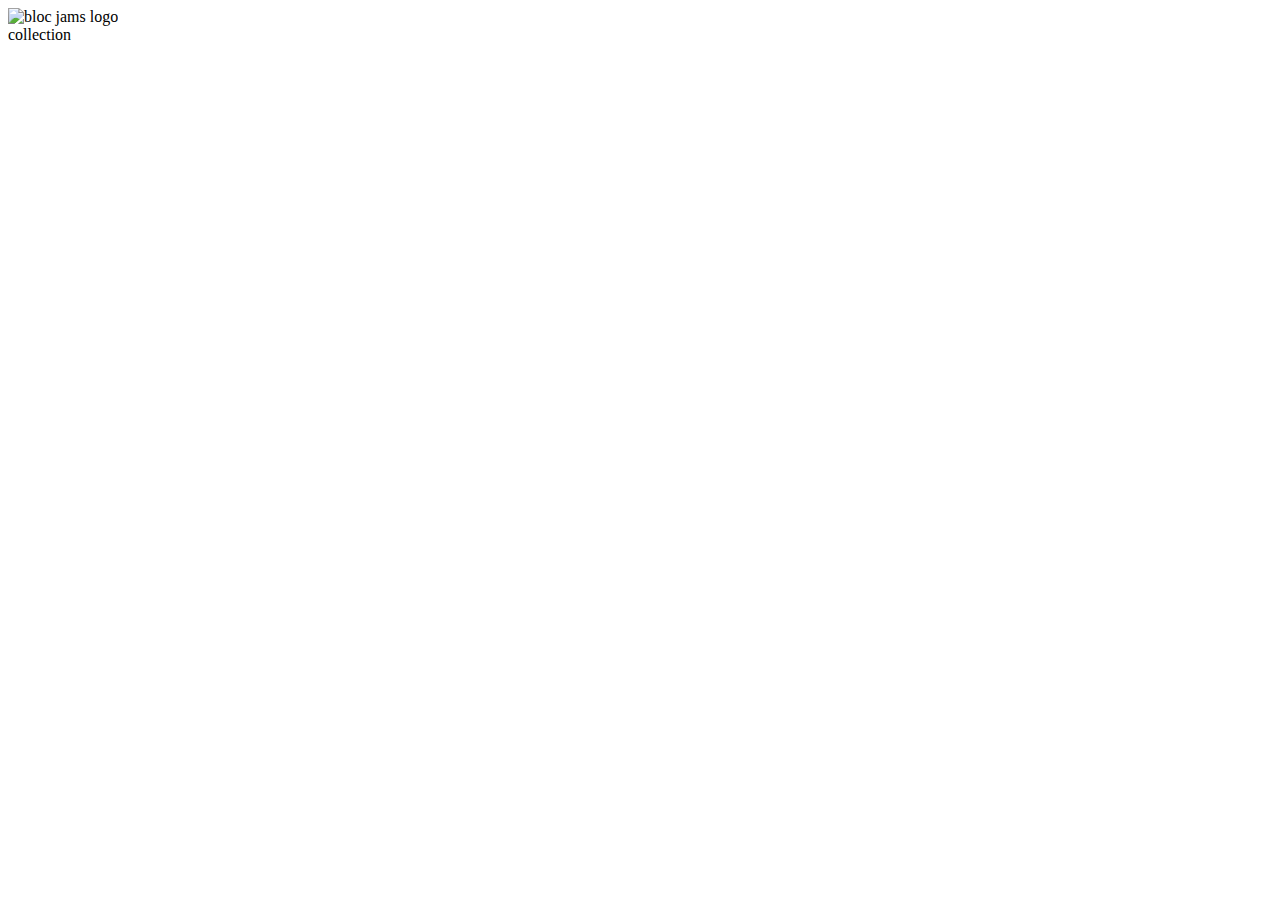
==== app/pages/index.html @ b7068fe1 "added bloc jams angular files" ====
<!DOCTYPE html>
<html ng-app='blocJamsAngular'>

<head lang="en">
    <meta charset="UTF-8">
    <title>Bloc Jams Angular</title>
    <meta name="viewport" content="width=device-width, initial-scale=1">
    <link rel="stylesheet" type="text/css" href="http://fonts.googleapis.com/css?family=Open+Sans:400,800,600,700,300">
    <link rel="stylesheet" type="text/css" href="http://code.ionicframework.com/ionicons/2.0.1/css/ionicons.min.css">
    <link rel="stylesheet" type="text/css" href="/styles/normalize.css">
    <link rel="stylesheet" type="text/css" href="/styles/main.css">
    <link rel="stylesheet" type="text/css" href="/styles/landing.css">
    <link rel="stylesheet" type="text/css" href="/styles/collection.css">
    <link rel="stylesheet" type="text/css" href="/styles/album.css">
    <link rel="stylesheet" type="text/css" href="/styles/player_bar.css">
</head>

<body class="landing">
    <nav class="navbar">
        <!-- nav bar -->
        <a ui-sref="landing" class="logo">
            <img src="assets/images/bloc_jams_logo.png" alt="bloc jams logo">
        </a>
        <div class="links-container">
            <a ui-sref="collection" class="navbar-link">collection</a>
        </div>
    </nav>

    <div ui-view></div>

    <script src="https://ajax.googleapis.com/ajax/libs/angularjs/1.2.24/angular.min.js"></script>
    <script src="https://cdnjs.cloudflare.com/ajax/libs/angular-ui-router/0.2.15/angular-ui-router.min.js"></script>
    <script src="https://cdnjs.cloudflare.com/ajax/libs/buzz/1.1.10/buzz.min.js"></script>
    <script src="https://code.jquery.com/jquery-2.1.3.min.js"></script>
    <script src="/scripts/app.js"></script>
    <script src="/scripts/fixtures.js"></script>
    <script src="/scripts/landing.js"></script>
    
</body>

</html>
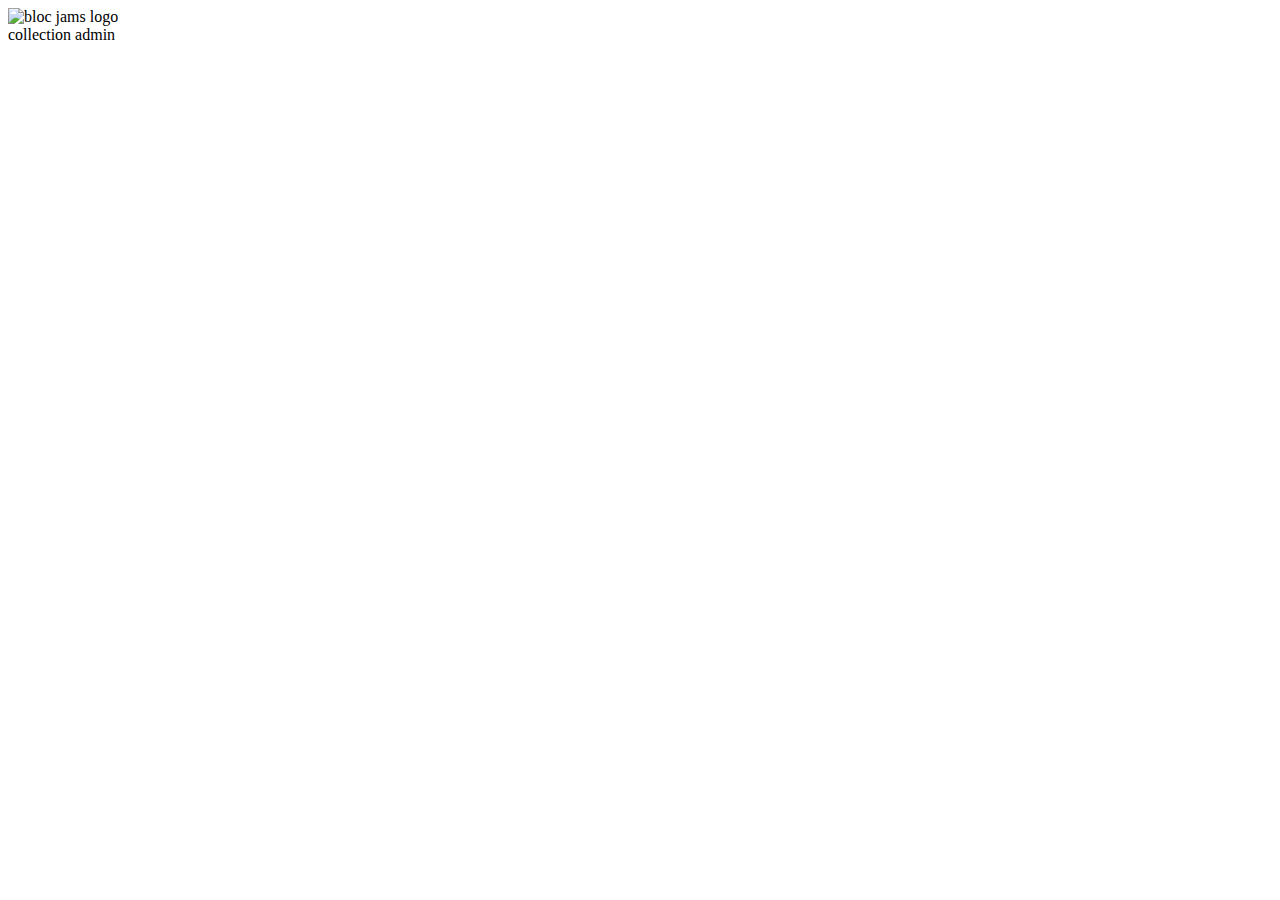
==== commit e6607765: "added tracking for song plays and an admin nav link to index" ====
--- a/app/pages/index.html
+++ b/app/pages/index.html
@@ -1,5 +1,5 @@
 <!DOCTYPE html>
-<html ng-app='blocJamsAngular'>
+<html ng-app='jamsMetrics' data-ng-init='hit()'>
 
 <head lang="en">
     <meta charset="UTF-8">
@@ -23,6 +23,7 @@
         </a>
         <div class="links-container">
             <a ui-sref="collection" class="navbar-link">collection</a>
+            <a ui-sref="metrics" class="navbar-link">admin</a>
         </div>
     </nav>
 
@@ -35,7 +36,7 @@
     <script src="/scripts/app.js"></script>
     <script src="/scripts/fixtures.js"></script>
     <script src="/scripts/landing.js"></script>
-    
+
 </body>
 
 </html>
